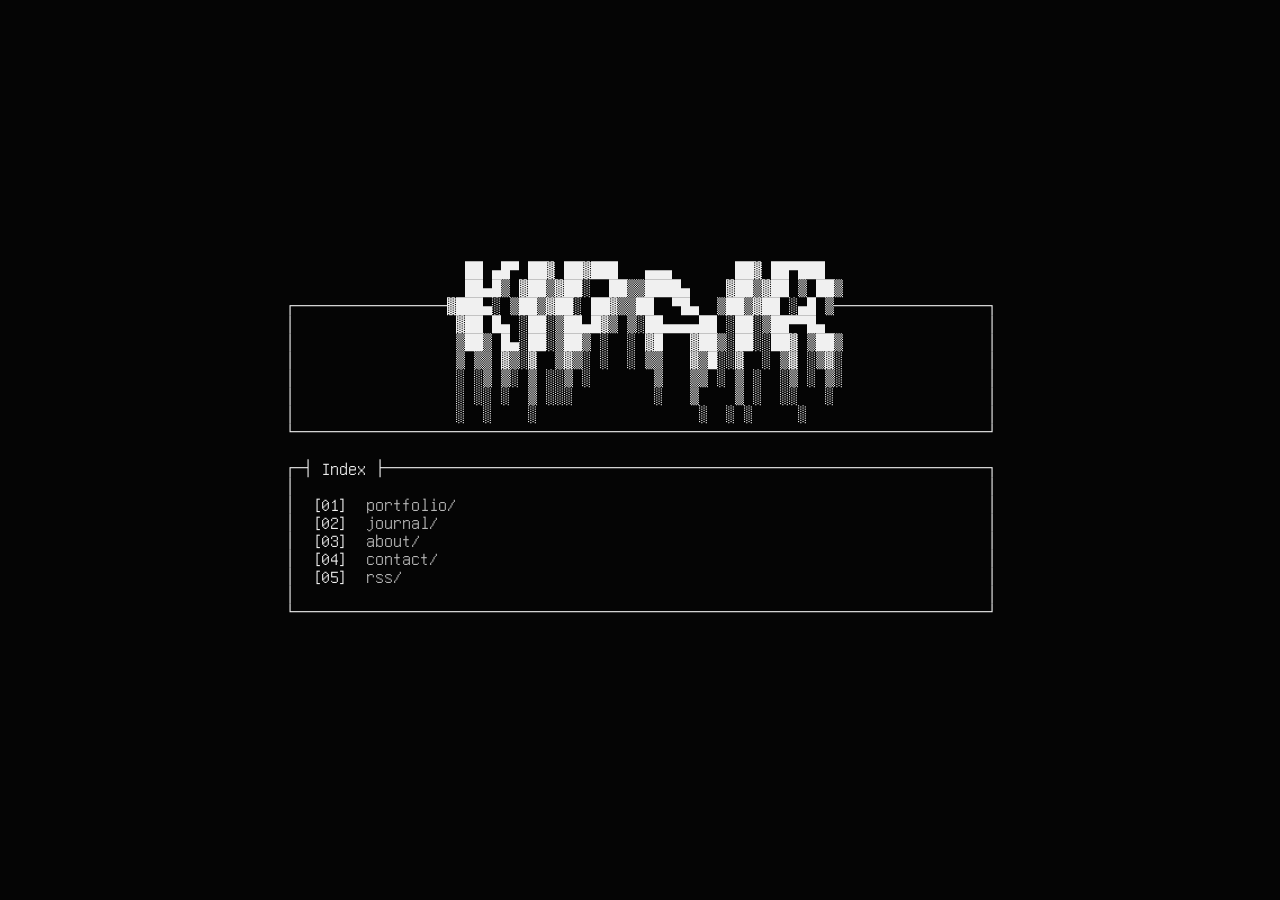
==== index.html @ f803a79c "reset repo" ====
<html>
<head>
  <title>kipair's website</title>
  <meta charset="utf-8">
  <link rel="stylesheet" href="./css/styles.css">
</head>

<body>
  <pre>
                    ██ ▄█▀ ██▓ ██▓███   ▄▄▄       ██▓ ██▀███
                    ██▄█▒ ▓██▒▓██░  ██▒▒████▄    ▓██▒▓██ ▒ ██▒
┌─────────────────▓███▄░ ▒██▒▓██░ ██▓▒▒██  ▀█▄  ▒██▒▓██ ░▄█ ▒─────────────────┐
│                  ▓██ █▄ ░██░▒██▄█▓▒ ▒░██▄▄▄▄██ ░██░▒██▀▀█▄                  │
│                  ▒██▒ █▄░██░▒██▒ ░  ░ ▓█   ▓██▒░██░░██▓ ▒██▒                │
│                  ▒ ▒▒ ▓▒░▓  ▒▓▒░ ░  ░ ▒▒   ▓▒█░░▓  ░ ▒▓ ░▒▓░                │
│                  ░ ░▒ ▒░ ▒ ░░▒ ░       ▒   ▒▒ ░ ▒ ░  ░▒ ░ ▒░                │
│                  ░ ░░ ░  ▒ ░░░         ░   ▒    ▒ ░  ░░   ░                 │
│                  ░  ░    ░                  ░  ░ ░     ░                    │
└─────────────────────────────────────────────────────────────────────────────┘

┌─┤ Index ├───────────────────────────────────────────────────────────────────┐
│                                                                             │
│  [01]  <a href="portfolio.html">portfolio/</a>                                                           │
│  [02]  <a href="journal.html">journal/</a>                                                             │
│  [03]  <a href="about.html">about/</a>                                                               │
│  [04]  <a href="contact.html">contact/</a>                                                             │
│  [05]  <a href="rss.xml">rss/</a>                                                                 │
│                                                                             │
└─────────────────────────────────────────────────────────────────────────────┘
  </pre>
</body>
</html>
---- css/styles.css ----
body {
    margin: 0;
    min-height: 100vh;
    background: #050505;
    color: #F0F0F0;
    display: flex;
    justify-content: center;
    align-items: center;
}

.text {
    align-items: flex-start;
    padding-top: 10vh;
}

pre {
    font-family: "unifont", "Lucida Console", monospace, Monaco;
    font-size: 18px;
    line-height: 1;
    text-align: left;
    display: inline-block;
    width: max-content;
    margin: 0;
}

a {
    color: #B8B8B8;
    text-decoration: none;
}

a:hover {
    color: #F0F0F0;
}

.back-link {
    color: #8181ff;
    text-decoration: underline;
}

.back-link:hover {
    color: #b0b0ff;
}

.text-link {
    color: #9eff81;
    text-decoration: underline;
}

.text-link:hover {
    color: #c4ffb2;
}

@font-face {
    font-family: "unifont";
    src: url("../fonts/unifont.woff2") format("woff");
}
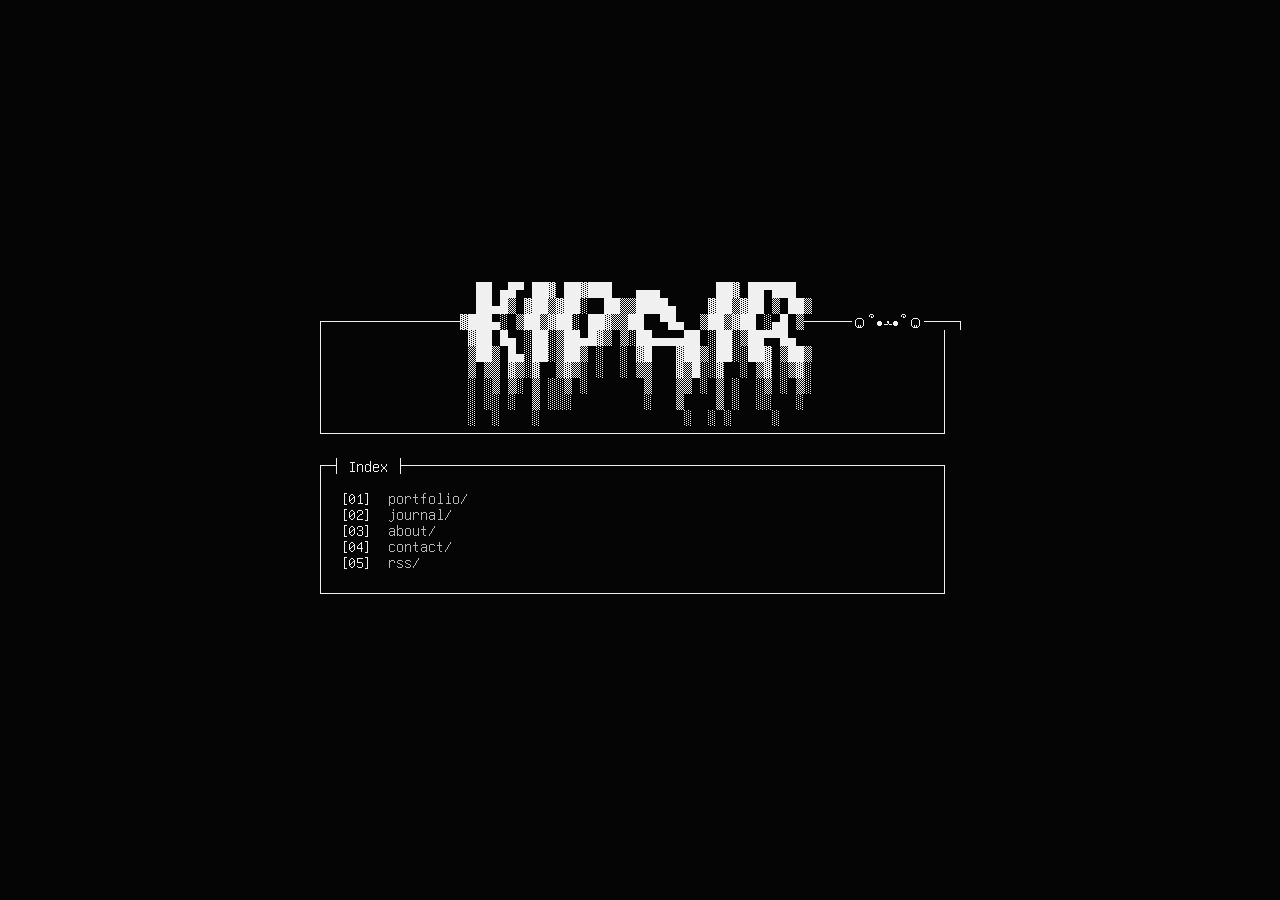
==== commit 52a16b82: "added cat" ====
--- a/index.html
+++ b/index.html
@@ -9,7 +9,7 @@
   <pre>
                     ██ ▄█▀ ██▓ ██▓███   ▄▄▄       ██▓ ██▀███
                     ██▄█▒ ▓██▒▓██░  ██▒▒████▄    ▓██▒▓██ ▒ ██▒
-┌─────────────────▓███▄░ ▒██▒▓██░ ██▓▒▒██  ▀█▄  ▒██▒▓██ ░▄█ ▒─────────────────┐
+┌─────────────────▓███▄░ ▒██▒▓██░ ██▓▒▒██  ▀█▄  ▒██▒▓██ ░▄█ ▒──────ꐑ՞•ﻌ•՞ꐑ────┐
 │                  ▓██ █▄ ░██░▒██▄█▓▒ ▒░██▄▄▄▄██ ░██░▒██▀▀█▄                  │
 │                  ▒██▒ █▄░██░▒██▒ ░  ░ ▓█   ▓██▒░██░░██▓ ▒██▒                │
 │                  ▒ ▒▒ ▓▒░▓  ▒▓▒░ ░  ░ ▒▒   ▓▒█░░▓  ░ ▒▓ ░▒▓░                │
@@ -29,4 +29,4 @@
 └─────────────────────────────────────────────────────────────────────────────┘
   </pre>
 </body>
-</html>+</html>
--- a/css/styles.css
+++ b/css/styles.css
@@ -11,11 +11,12 @@
 .text {
     align-items: flex-start;
     padding-top: 10vh;
+    padding-bottom: 10vh;
 }
 
 pre {
     font-family: "unifont", "Lucida Console", monospace, Monaco;
-    font-size: 18px;
+    font-size: 16px;
     line-height: 1;
     text-align: left;
     display: inline-block;
@@ -53,4 +54,4 @@
 @font-face {
     font-family: "unifont";
     src: url("../fonts/unifont.woff2") format("woff");
-}+}
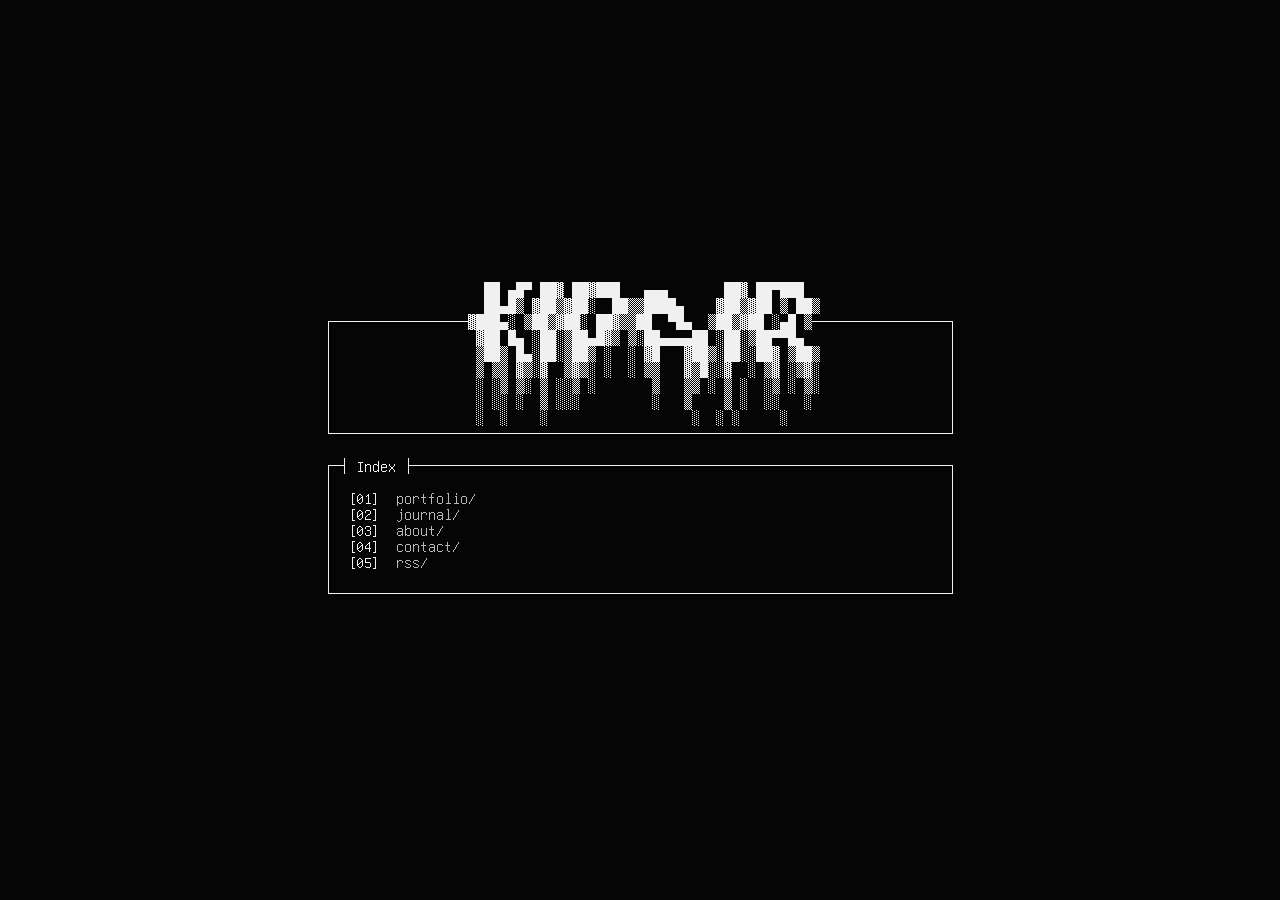
==== commit 3ebaef1a: "reset repo" ====
--- a/index.html
+++ b/index.html
@@ -9,7 +9,7 @@
   <pre>
                     ██ ▄█▀ ██▓ ██▓███   ▄▄▄       ██▓ ██▀███
                     ██▄█▒ ▓██▒▓██░  ██▒▒████▄    ▓██▒▓██ ▒ ██▒
-┌─────────────────▓███▄░ ▒██▒▓██░ ██▓▒▒██  ▀█▄  ▒██▒▓██ ░▄█ ▒──────ꐑ՞•ﻌ•՞ꐑ────┐
+┌─────────────────▓███▄░ ▒██▒▓██░ ██▓▒▒██  ▀█▄  ▒██▒▓██ ░▄█ ▒─────────────────┐
 │                  ▓██ █▄ ░██░▒██▄█▓▒ ▒░██▄▄▄▄██ ░██░▒██▀▀█▄                  │
 │                  ▒██▒ █▄░██░▒██▒ ░  ░ ▓█   ▓██▒░██░░██▓ ▒██▒                │
 │                  ▒ ▒▒ ▓▒░▓  ▒▓▒░ ░  ░ ▒▒   ▓▒█░░▓  ░ ▒▓ ░▒▓░                │
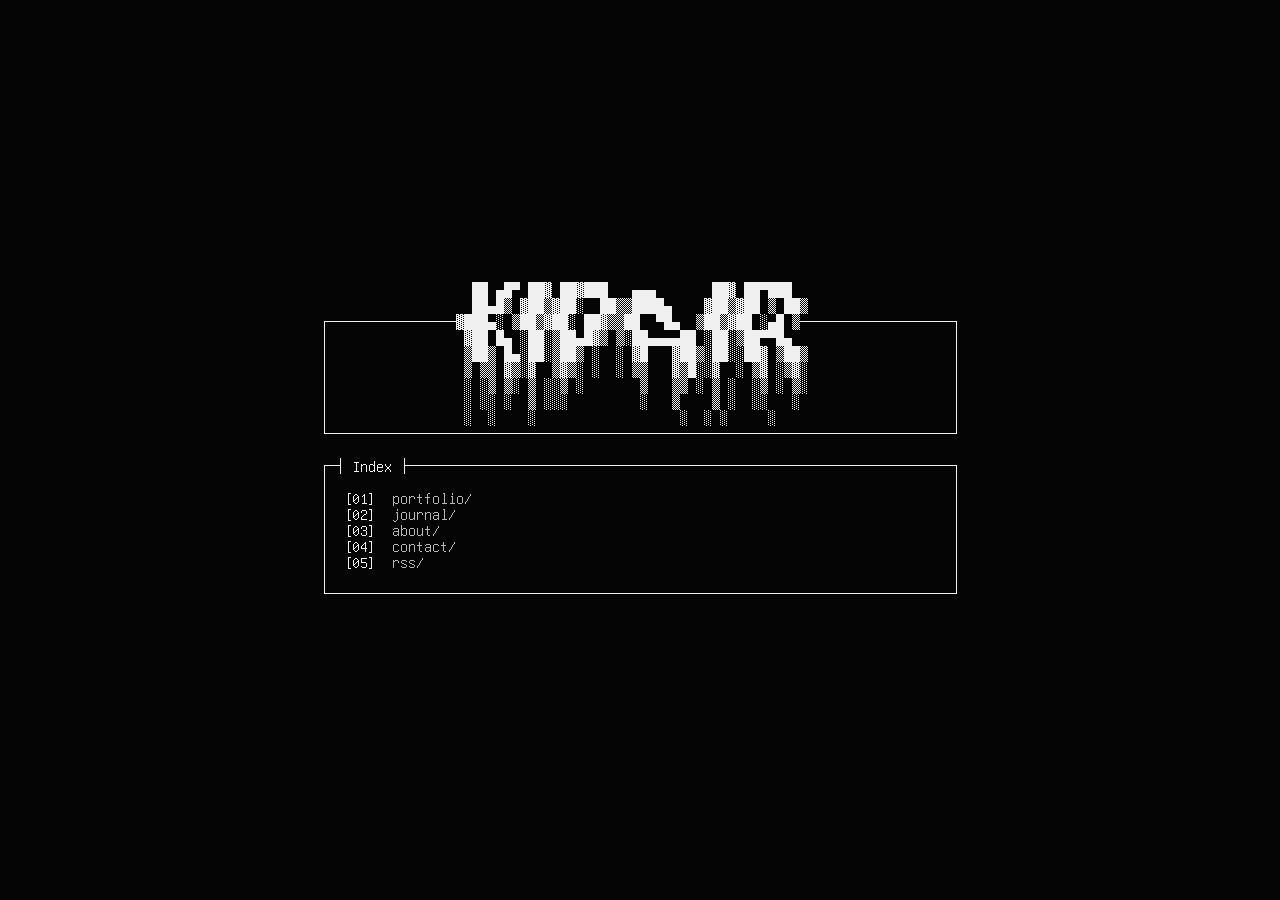
==== commit 1f2054dd: "Initial commit" ====
--- a/index.html
+++ b/index.html
@@ -5,28 +5,28 @@
   <link rel="stylesheet" href="./css/styles.css">
 </head>
 
-<body>
-  <pre>
-                    ██ ▄█▀ ██▓ ██▓███   ▄▄▄       ██▓ ██▀███
-                    ██▄█▒ ▓██▒▓██░  ██▒▒████▄    ▓██▒▓██ ▒ ██▒
-┌─────────────────▓███▄░ ▒██▒▓██░ ██▓▒▒██  ▀█▄  ▒██▒▓██ ░▄█ ▒─────────────────┐
-│                  ▓██ █▄ ░██░▒██▄█▓▒ ▒░██▄▄▄▄██ ░██░▒██▀▀█▄                  │
-│                  ▒██▒ █▄░██░▒██▒ ░  ░ ▓█   ▓██▒░██░░██▓ ▒██▒                │
-│                  ▒ ▒▒ ▓▒░▓  ▒▓▒░ ░  ░ ▒▒   ▓▒█░░▓  ░ ▒▓ ░▒▓░                │
-│                  ░ ░▒ ▒░ ▒ ░░▒ ░       ▒   ▒▒ ░ ▒ ░  ░▒ ░ ▒░                │
-│                  ░ ░░ ░  ▒ ░░░         ░   ▒    ▒ ░  ░░   ░                 │
-│                  ░  ░    ░                  ░  ░ ░     ░                    │
-└─────────────────────────────────────────────────────────────────────────────┘
+<body class="container centered-page">
+<pre>
+                   ██ ▄█▀ ██▓ ██▓███   ▄▄▄       ██▓ ██▀███
+                   ██▄█▒ ▓██▒▓██░  ██▒▒████▄    ▓██▒▓██ ▒ ██▒
+┌────────────────▓███▄░ ▒██▒▓██░ ██▓▒▒██  ▀█▄  ▒██▒▓██ ░▄█ ▒───────────────────┐
+│                 ▓██ █▄ ░██░▒██▄█▓▒ ▒░██▄▄▄▄██ ░██░▒██▀▀█▄                    │
+│                 ▒██▒ █▄░██░▒██▒ ░  ░ ▓█   ▓██▒░██░░██▓ ▒██▒                  │
+│                 ▒ ▒▒ ▓▒░▓  ▒▓▒░ ░  ░ ▒▒   ▓▒█░░▓  ░ ▒▓ ░▒▓░                  │
+│                 ░ ░▒ ▒░ ▒ ░░▒ ░       ▒   ▒▒ ░ ▒ ░  ░▒ ░ ▒░                  │
+│                 ░ ░░ ░  ▒ ░░░         ░   ▒    ▒ ░  ░░   ░                   │
+│                 ░  ░    ░                  ░  ░ ░     ░                      │
+└──────────────────────────────────────────────────────────────────────────────┘
 
-┌─┤ Index ├───────────────────────────────────────────────────────────────────┐
-│                                                                             │
-│  [01]  <a href="portfolio.html">portfolio/</a>                                                           │
-│  [02]  <a href="journal.html">journal/</a>                                                             │
-│  [03]  <a href="about.html">about/</a>                                                               │
-│  [04]  <a href="contact.html">contact/</a>                                                             │
-│  [05]  <a href="rss.xml">rss/</a>                                                                 │
-│                                                                             │
-└─────────────────────────────────────────────────────────────────────────────┘
-  </pre>
+┌─┤ Index ├────────────────────────────────────────────────────────────────────┐
+│                                                                              │
+│  [01]  <a href="portfolio.html">portfolio/</a>                                                            │
+│  [02]  <a href="journal.html">journal/</a>                                                              │
+│  [03]  <a href="about.html">about/</a>                                                                │
+│  [04]  <a href="contact.html">contact/</a>                                                              │
+│  [05]  <a href="rss.xml">rss/</a>                                                                  │
+│                                                                              │
+└──────────────────────────────────────────────────────────────────────────────┘
+</pre>
 </body>
 </html>
--- a/css/styles.css
+++ b/css/styles.css
@@ -1,27 +1,38 @@
+/* Theming and design heavily inspired from https://tmp0ut.sh/ */
+
 body {
     margin: 0;
     min-height: 100vh;
     background: #050505;
     color: #F0F0F0;
-    display: flex;
-    justify-content: center;
-    align-items: center;
+    font-family: "unifont", "Lucida Console", monospace, Monaco;
+    font-size: 16px;
+    line-height: 1;
 }
 
-.text {
-    align-items: flex-start;
+.container {
+    width: 80ch;
+    margin: 0 auto;
     padding-top: 10vh;
     padding-bottom: 10vh;
 }
 
+.centered-page {
+    display: flex;
+    align-items: center;
+    justify-content: center;
+    padding: 0;
+}
+
+p {
+    margin: 0 0 16px 0;
+    text-align: left;
+}
+
 pre {
-    font-family: "unifont", "Lucida Console", monospace, Monaco;
-    font-size: 16px;
-    line-height: 1;
-    text-align: left;
-    display: inline-block;
-    width: max-content;
-    margin: 0;
+    font-family: inherit;
+    margin: 0 0 16px 0;
+    white-space: pre;
 }
 
 a {
@@ -33,25 +44,63 @@
     color: #F0F0F0;
 }
 
-.back-link {
-    color: #8181ff;
+.text-link {
+    color: #8181AA;
     text-decoration: underline;
-}
-
-.back-link:hover {
-    color: #b0b0ff;
-}
-
-.text-link {
-    color: #9eff81;
-    text-decoration: underline;
-}
-
-.text-link:hover {
-    color: #c4ffb2;
 }
 
 @font-face {
     font-family: "unifont";
     src: url("../fonts/unifont.woff2") format("woff");
 }
+
+/* nuke the highlight.js background box and styling entirely */
+pre code.hljs {
+    background: transparent !important;
+    padding: 0 !important;
+    border: none !important;
+    box-shadow: none !important;
+    padding-left: 2ch !important; 
+    padding-right: 2ch !important;
+    font-family: "unifont", "Lucida Console", monospace, Monaco !important;
+    font-size: 16px !important;
+}
+
+/* TERMINAL BOXES */
+
+.vx-box {
+    border: 1px solid #F0F0F0;
+    padding: 2.8ch 0.6ch;
+    margin: 25px 0 16px 0;
+    position: relative;
+    border-radius: 0;
+}
+
+.vx-label {
+    position: absolute;
+    top: -9px;
+    left: 1ch;
+    background: #050505;
+    padding: 0 1ch;
+    color: #F0F0F0;
+    font-size: 14px;
+}
+
+/* removes default bottom margin inside the box and enables scrolling for long lines */
+.vx-box pre {
+    margin: 0;
+    overflow-x: auto;
+}
+
+.cert-row {
+    display: flex;
+    align-items: center; /* Guarantees mathematical vertical centering */
+    gap: 1.5ch;          /* Fixed horizontal space between image and text */
+    margin-bottom: 16px; /* Exact uniform gap between certification rows */
+}
+
+.cert-row img {
+    height: 3em;       /* Standardized logo height */
+    width: auto;         /* Preserves aspect ratio without stretching */
+    flex-shrink: 0;      /* Prevents image from shrinking on small screens */
+}
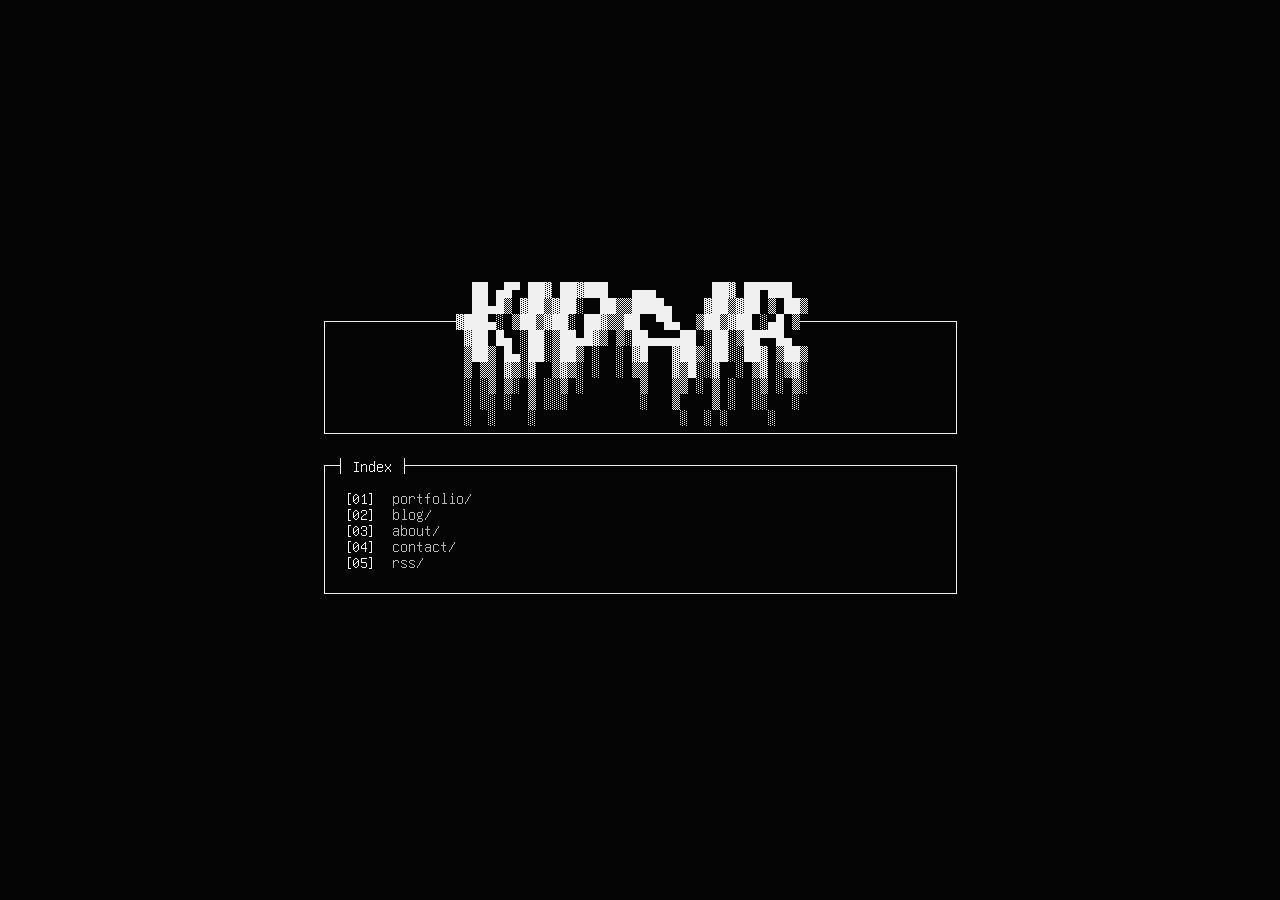
==== commit 4e4bb3c5: "Added blog #2" ====
--- a/index.html
+++ b/index.html
@@ -1,6 +1,6 @@
 <html>
 <head>
-  <title>kipair's website</title>
+  <title>Kipair's Website</title>
   <meta charset="utf-8">
   <link rel="stylesheet" href="./css/styles.css">
 </head>
@@ -21,7 +21,7 @@
 ┌─┤ Index ├────────────────────────────────────────────────────────────────────┐
 │                                                                              │
 │  [01]  <a href="portfolio.html">portfolio/</a>                                                            │
-│  [02]  <a href="journal.html">journal/</a>                                                              │
+│  [02]  <a href="blog.html">blog/</a>                                                                 │
 │  [03]  <a href="about.html">about/</a>                                                                │
 │  [04]  <a href="contact.html">contact/</a>                                                              │
 │  [05]  <a href="rss.xml">rss/</a>                                                                  │
--- a/css/styles.css
+++ b/css/styles.css
@@ -22,6 +22,13 @@
     align-items: center;
     justify-content: center;
     padding: 0;
+}
+
+img {
+    max-width: 100%;
+    height: auto;
+    display: block;
+    margin: 16px 0;
 }
 
 p {
@@ -103,4 +110,28 @@
     height: 3em;       /* Standardized logo height */
     width: auto;         /* Preserves aspect ratio without stretching */
     flex-shrink: 0;      /* Prevents image from shrinking on small screens */
+}
+
+/* IMAGES */
+.expandable {
+    cursor: zoom-in;
+}
+
+dialog {
+    background: transparent;
+    border: none;
+    padding: 0;
+    max-width: 90vw;
+    max-height: 90vh;
+}
+
+dialog::backdrop {
+    background: rgba(5, 5, 5, 0.9);
+}
+
+dialog img {
+    max-width: 90vw;
+    max-height: 90vh;
+    border: 1px solid #F0F0F0;
+    cursor: zoom-out;
 }
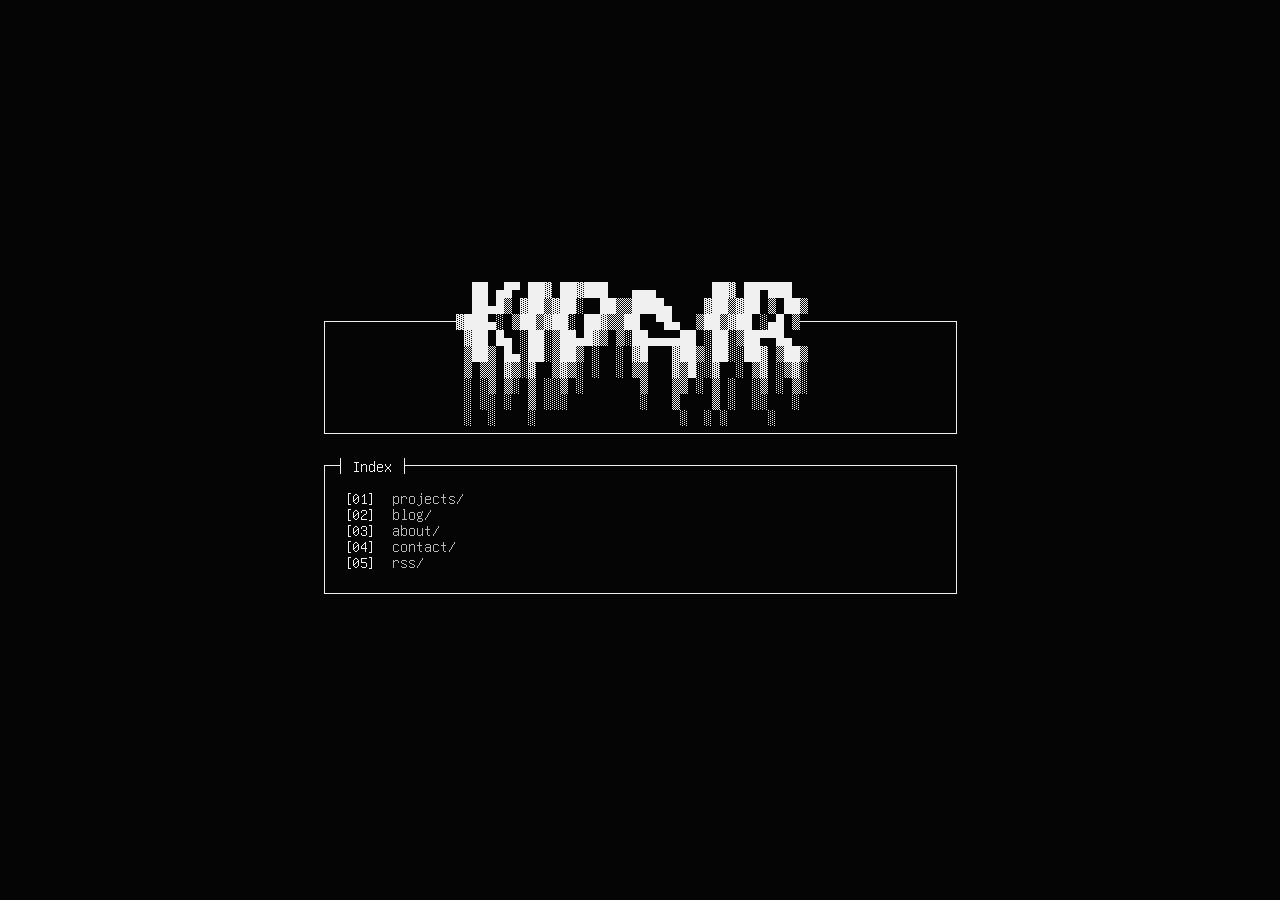
==== commit fdeff5e8: "Update index.html" ====
--- a/index.html
+++ b/index.html
@@ -20,7 +20,7 @@
 
 ┌─┤ Index ├────────────────────────────────────────────────────────────────────┐
 │                                                                              │
-│  [01]  <a href="portfolio.html">portfolio/</a>                                                            │
+│  [01]  <a href="projects.html">projects/</a>                                                             │
 │  [02]  <a href="blog.html">blog/</a>                                                                 │
 │  [03]  <a href="about.html">about/</a>                                                                │
 │  [04]  <a href="contact.html">contact/</a>                                                              │
--- a/css/styles.css
+++ b/css/styles.css
@@ -1,4 +1,4 @@
-/* Theming and design heavily inspired from https://tmp0ut.sh/ */
+/* Theming and design heavily inspired from https://tmp0ut.sh/ */ 
 
 body {
     margin: 0;
@@ -8,6 +8,11 @@
     font-family: "unifont", "Lucida Console", monospace, Monaco;
     font-size: 16px;
     line-height: 1;
+}
+
+html {
+    -webkit-text-size-adjust: 100%;
+    text-size-adjust: 100%;
 }
 
 .container {
@@ -134,4 +139,4 @@
     max-height: 90vh;
     border: 1px solid #F0F0F0;
     cursor: zoom-out;
-}+}
